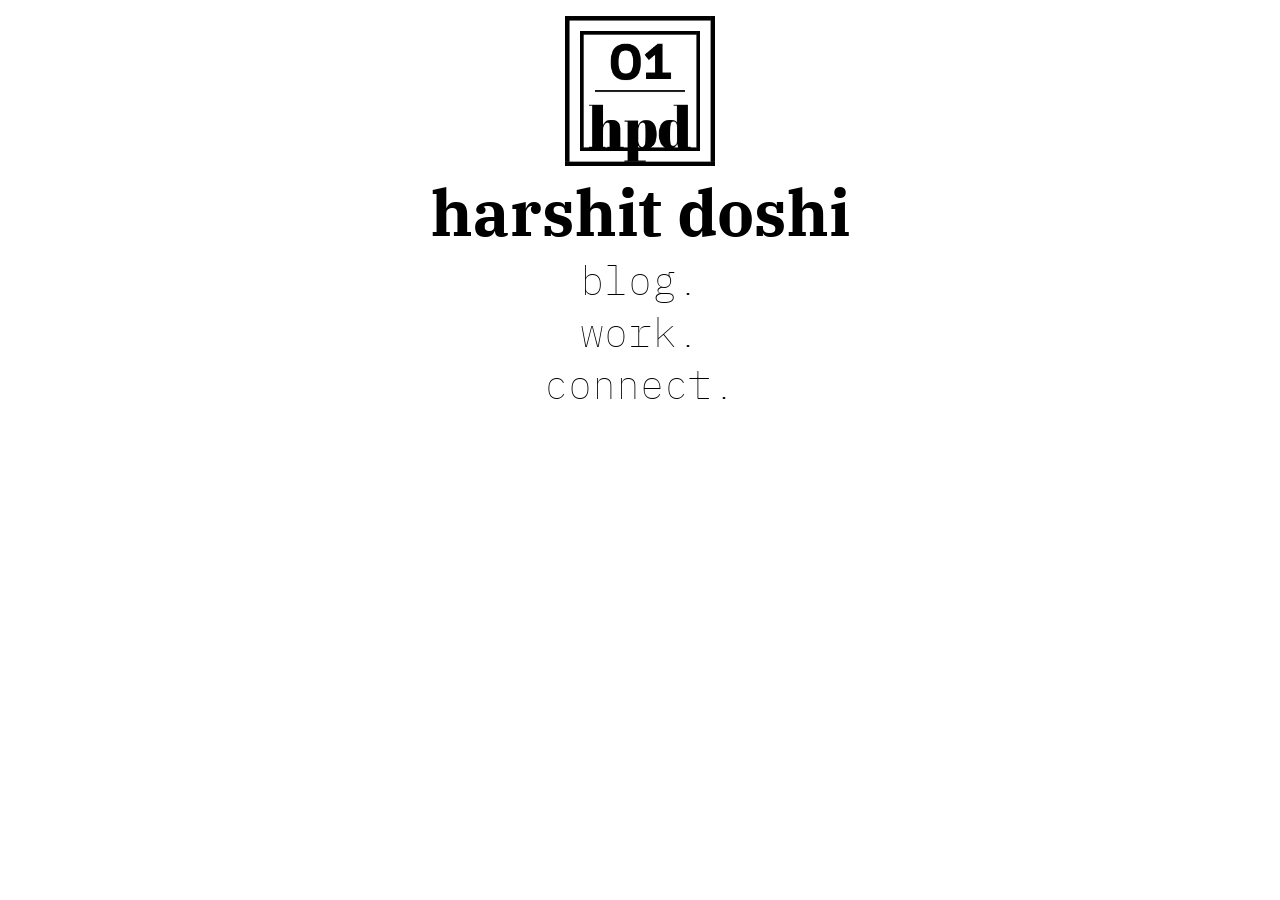
==== index.html @ c31be931 "Rewriting the whole project." ====
<!DOCTYPE html>
<html>
    <head>
        <title>home</title>
        <meta charset="utf-8">
        <link href="css/snow.css" rel="stylesheet" type="text/css">
    </head>
    <body>
        <div>
            <ul class="home">
                <li class="home-logo">
                    <img src="logo-inverted.png">
                </li>
                <li class="home-brand">
                    harshit doshi
                </li>
                <li class="home-list"><a href="blog.html">blog.</a></li>
                <li class="home-list"><a href="work.html">work.</a></li>
                <li class="home-list"><a href="connect.html">connect.</a></li>
            </ul>
        </div>
    </body>
</html>
---- css/snow.css ----
@import url('https://fonts.googleapis.com/css?family=IBM+Plex+Mono|IBM+Plex+Serif&display=swap');

.home {
    display: block;
    list-style: none;
    text-align: center;
    padding-top: 0px;
    padding-bottom: 0px;
    padding-left: 0px;
    padding-right: 0px;
    align-items: center;
    justify-content: center;
}

.home img {

    width: 150px;
    height: 150px;
}

.home a {
    color: #000000;
    text-decoration: none;
}

.home a:hover {
    color: #ffffff;
    background: #000000;
    text-decoration: none;
}

.home-brand {
    color: #000000;
    font-family: 'IBM Plex Serif', serif;
    font-weight: bolder;
    font-size: 400%;
}

.home-brand:hover {
    color: #000000;
    font-family: 'IBM Plex Serif', serif;
    font-weight: bolder;
    font-size: 400%;
}

.home-list {
    color: #000000;
    font-family: 'IBM Plex Mono', monospace;
    font-size: 250%;
    font-weight: 100;
}

header {
    background: #ffffff;
    width: 100%;
    padding-bottom: 5px;
    border-bottom: 1px solid #000000;
}

.navbar {
    display: flex;
    flex-direction: row;
    list-style: none;
    margin: 0;
    padding-top: 0px;
    padding-bottom: 0px;
    padding-left: 5px;
    padding-right: 5px;
}

.blog-logo {
    display: flex;
    padding-top: 0px;
    padding-bottom: 0px;
    padding-left: 0px;
    padding-right: 0px;
    width: 80px;
    height: 80px;
}

.navbar-items {
    display: flex;
    flex-direction: column;
    list-style: none;
    margin: 0;
    padding-top: 0px;
    padding-bottom: 0px;
    padding-left: 5px;
    padding-right: 5px;
}

.blog-brand {
    display: block;
    padding-top: 0px;
    padding-bottom: 0px;
    padding-left: 0px;
    padding-right: 0px;
    color: #000000;
    font-family: 'IBM Plex Serif', serif;
    font-weight: bolder;
    font-size: 200%;
}

.blog-tabs {
    display: flex;
    list-style: none;
    padding-top: 0px;
    padding-bottom: 0px;
    padding-left: 0px;
    padding-right: 0px;
}

.blog-tabs li {
    display: flex;
    color: #000000;
    font-family: 'IBM Plex Mono', monospace;
    font-size: 150%;
    font-weight: 100;
    padding-top: 0px;
    padding-bottom: 0px;
    padding-left: 0px;
    padding-right: 0px;
}

.blog-tabs li:hover {
    display: flex;
    color: #ffffff;
    background: #000000;
    font-family: 'IBM Plex Mono', monospace;
    font-size: 150%;
    font-weight: 100;
    padding-top: 0px;
    padding-bottom: 0px;
    padding-left: 0px;
    padding-right: 0px;
}

.navbar-items a {
    color: #000000;
    padding-left: 5px;
    padding-right: 5px;
    text-decoration: none;
}

.navbar-items a:hover {
    color: #ffffff;
    padding-left: 5px;
    padding-right: 5px;
    text-decoration: none;
}

.blog-list {
    display: flex;
    flex-direction: column-reverse;
    list-style: lower-roman;
    padding: 0px;
    margin-left: 200px;
    margin-right: 200px;
}

.blog-item {
    color: #000000;
    border-bottom: 1px solid #e4e4e4;
}

.blog-item h2 a {
    display: block;
    flex: auto;
    text-decoration: none;
    color: #000000;
}

.blog-item h2 a:hover {
    color: #ffffff;
    background: #000000;
    display: inline;
    text-decoration: none;
}

.blog-item h2 {
    display: block;
    font-family: 'IBM Plex Serif', serif;
    font-size: 150%;
    font-weight: bold;
}

section {
    display: flex;
    padding: 10px;
    flex-wrap: wrap;
    justify-content: space-around;
}

section article {
    margin-left: 200px;
    margin-right: 200px;
    flex: 600px;
}

section article h2 {
    font-size: 200%;
    font-family: 'IBM Plex Serif', serif;
    text-align: center;
}

section article img {
    display: block;
    max-width: 100%;
    max-height: 50%;
    margin: auto;
    border: 2px solid #000000;
    image-rendering: auto;
}

section article p {
    font-size: 130%;
    font-family: 'IBM Plex Serif', serif;
    text-align: left;
}

.highlighted {
    color: #000000;
    background: #ffff81;
    border: 0px;
}

.important {
    color: #000000;
    background: #aab6fe;
    border: 0px;
}

.successful {
    color: #000000;
    background: #b2fab4;
    border: 0px;
}

.danger {
    color: #000000;
    background: #ffa4a2;
    border: 0px;
}

.gallery-item {
    display: flex;
    flex-direction: column;
    flex: 30%;
    flex-wrap: wrap;
    border: 1px solid #000000;
    padding: 5px;
    margin: 5px;
    align-content: center;
}

.gallery-item img {
    display: block;
    max-width: 300;
    max-height: 150;
    padding: 0px;
    margin: 0px;
    border: 1px solid #000000;
}

.gallery-item h3 {
    display: block;
    font-size: 20px;
    font-family: 'IBM Plex Serif', serif;
    font-weight: 100;
}
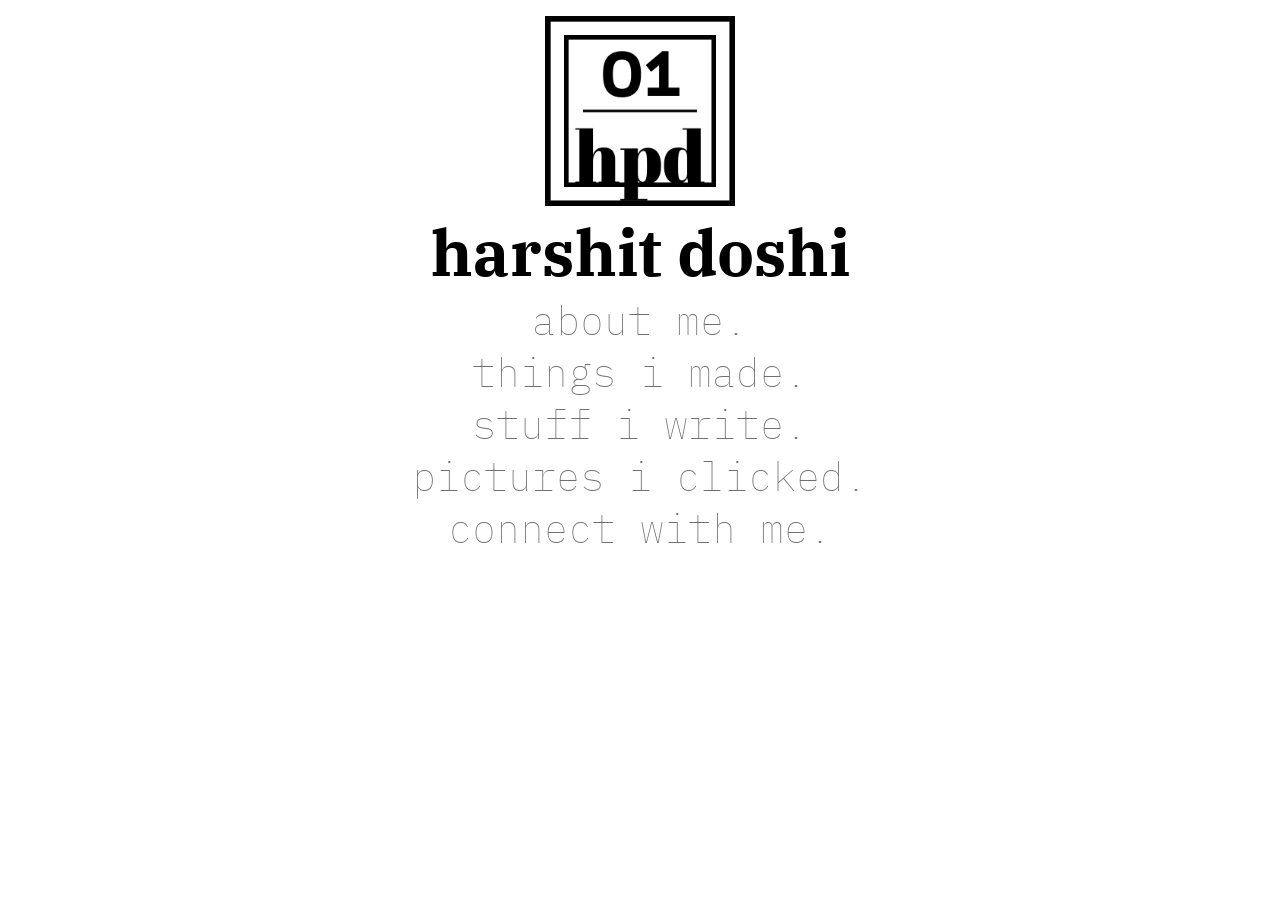
==== commit 54ad7660: "Backup" ====
--- a/index.html
+++ b/index.html
@@ -1,23 +1,23 @@
-<!DOCTYPE html>
-<html>
-    <head>
-        <title>home</title>
-        <meta charset="utf-8">
-        <link href="css/snow.css" rel="stylesheet" type="text/css">
-    </head>
-    <body>
-        <div>
-            <ul class="home">
-                <li class="home-logo">
-                    <img src="logo-inverted.png">
-                </li>
-                <li class="home-brand">
-                    harshit doshi
-                </li>
-                <li class="home-list"><a href="blog.html">blog.</a></li>
-                <li class="home-list"><a href="work.html">work.</a></li>
-                <li class="home-list"><a href="connect.html">connect.</a></li>
-            </ul>
-        </div>
-    </body>
+<!DOCTYPE html>
+<html>
+    <head>
+        <title>home</title>
+        <meta charset="utf-8">
+        <link href="css/home.css" rel="stylesheet" type="text/css">
+    </head>
+    <body>
+        <ul class="home">
+            <li class="home-logo">
+                <img src="logo-inverted.png">
+            </li>
+            <li class="home-brand">
+                harshit doshi
+            </li>
+            <li class="home-list"><a href="blog.html">about me.</a></li>
+            <li class="home-list"><a href="blog.html">things i made.</a></li>
+            <li class="home-list"><a href="blog.html">stuff i write.</a></li>
+            <li class="home-list"><a href="blog.html">pictures i clicked.</a></li>
+            <li class="home-list"><a href="work.html">connect with me.</a></li>
+        </ul>
+    </body>
 </html>
--- a/css/home.css
+++ b/css/home.css
@@ -0,0 +1,36 @@
+@import 'snow.css';
+
+.home {
+    display: grid;
+    list-style: none;
+    text-align: center;
+    padding-top: 0px;
+    padding-bottom: 0px;
+    padding-left: 0px;
+    padding-right: 0px;
+}
+
+.home-logo img {
+    width: 15%;
+}
+
+.home-list a {
+    color: #707070;
+    text-decoration: none;
+    font-family: 'IBM Plex Mono', monospace;
+    font-size: 250%;
+    font-weight: 100;
+}
+
+.home-list a:hover {
+    color: #ffffff;
+    background: #000000;
+    text-decoration: none;
+}
+
+.home-brand {
+    color: #000000;
+    font-family: 'IBM Plex Serif', serif;
+    font-weight: bold;
+    font-size: 400%;
+}
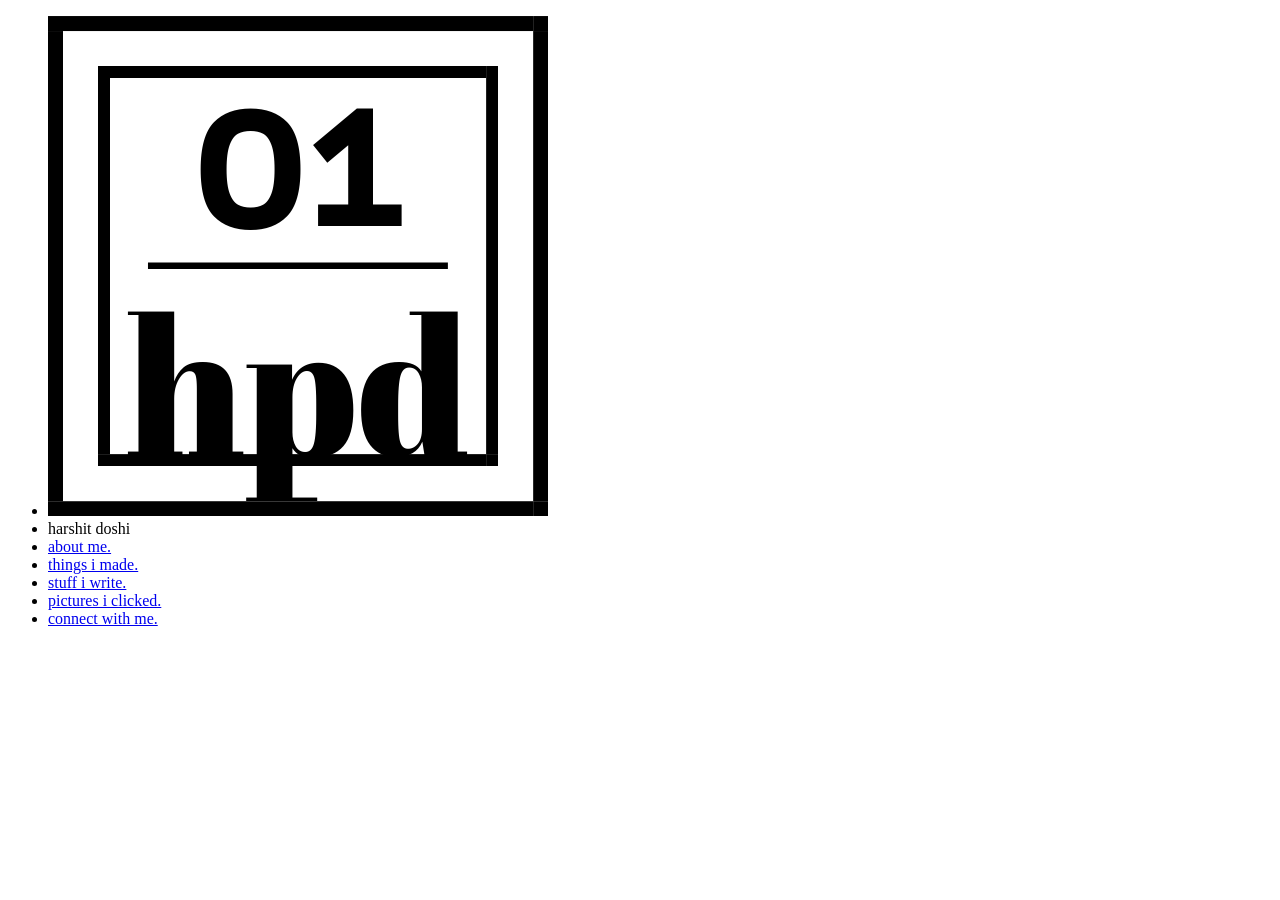
==== commit da5d4594: "Reorganised some files..." ====
--- a/index.html
+++ b/index.html
@@ -3,12 +3,12 @@
     <head>
         <title>home</title>
         <meta charset="utf-8">
-        <link href="css/home.css" rel="stylesheet" type="text/css">
+        <link href="styles/home.css" rel="stylesheet" type="text/css">
     </head>
     <body>
         <ul class="home">
             <li class="home-logo">
-                <img src="logo-inverted.png">
+                <img src="assets/logo-inverted.png">
             </li>
             <li class="home-brand">
                 harshit doshi
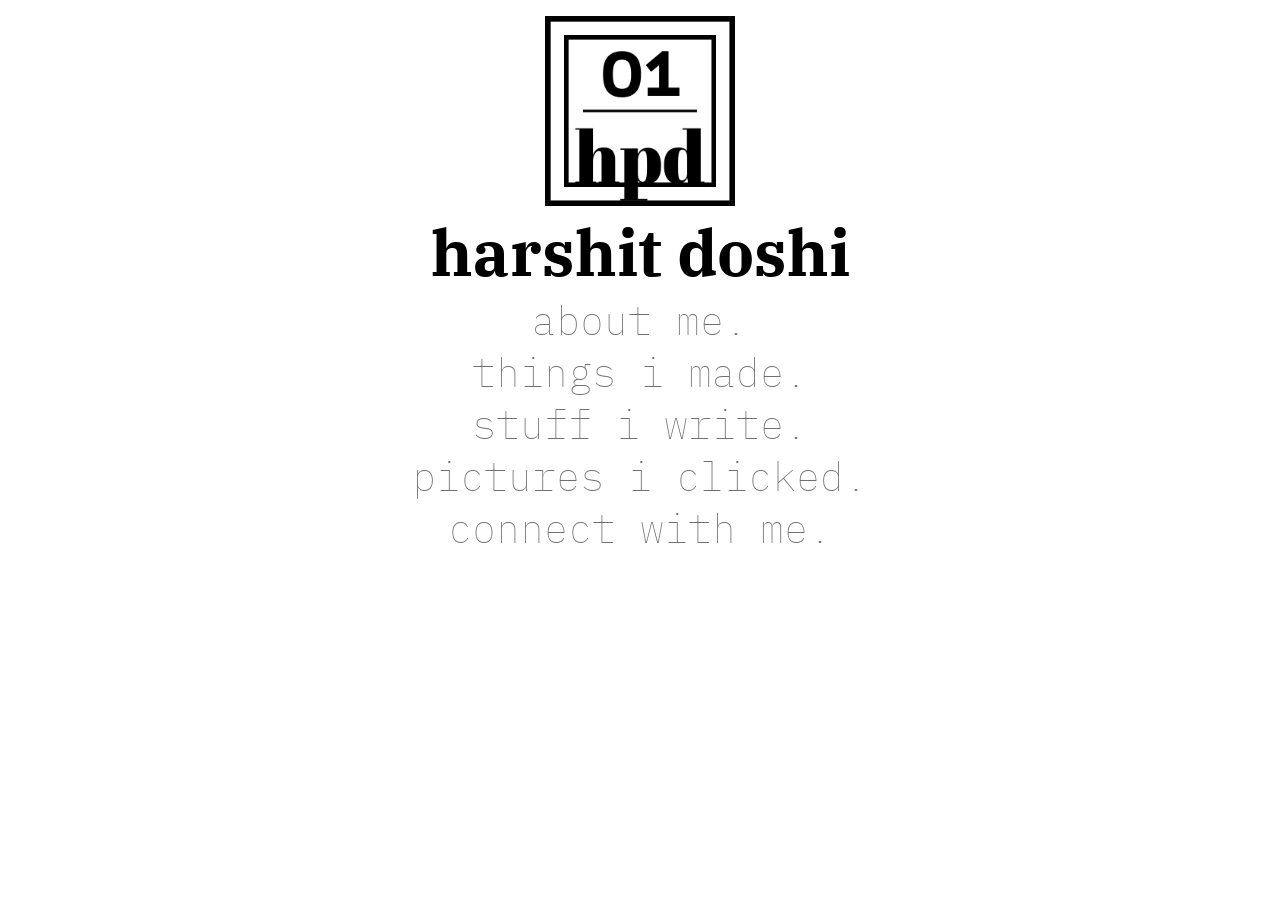
==== commit 48ba0905: "tests..." ====
--- a/index.html
+++ b/index.html
@@ -13,11 +13,11 @@
             <li class="home-brand">
                 harshit doshi
             </li>
-            <li class="home-list"><a href="blog.html">about me.</a></li>
-            <li class="home-list"><a href="blog.html">things i made.</a></li>
-            <li class="home-list"><a href="blog.html">stuff i write.</a></li>
-            <li class="home-list"><a href="blog.html">pictures i clicked.</a></li>
-            <li class="home-list"><a href="work.html">connect with me.</a></li>
+            <li class="home-list"><a href="pages/post.html">about me.</a></li>
+            <li class="home-list"><a href="pages/portfolio.html">things i made.</a></li>
+            <li class="home-list"><a href="pages/blog.html">stuff i write.</a></li>
+            <li class="home-list"><a href="pages/gallery.html">pictures i clicked.</a></li>
+            <li class="home-list"><a href="pages/tables.html">connect with me.</a></li>
         </ul>
     </body>
 </html>
--- a/styles/home.css
+++ b/styles/home.css
@@ -0,0 +1,38 @@
+@import 'snow.css';
+
+.home {
+    display: grid;
+    list-style: none;
+    text-align: center;
+    vertical-align: middle;
+    vertical-align: -webkit-baseline-middle;
+    padding-top: 0px;
+    padding-bottom: 0px;
+    padding-left: 0px;
+    padding-right: 0px;
+}
+
+.home-logo img {
+    width: 15%;
+}
+
+.home-list a {
+    color: #707070;
+    text-decoration: none;
+    font-family: 'IBM Plex Mono', monospace;
+    font-size: 250%;
+    font-weight: 100;
+}
+
+.home-list a:hover {
+    color: #ffffff;
+    background: #000000;
+    text-decoration: none;
+}
+
+.home-brand {
+    color: #000000;
+    font-family: 'IBM Plex Serif', serif;
+    font-weight: bold;
+    font-size: 400%;
+}
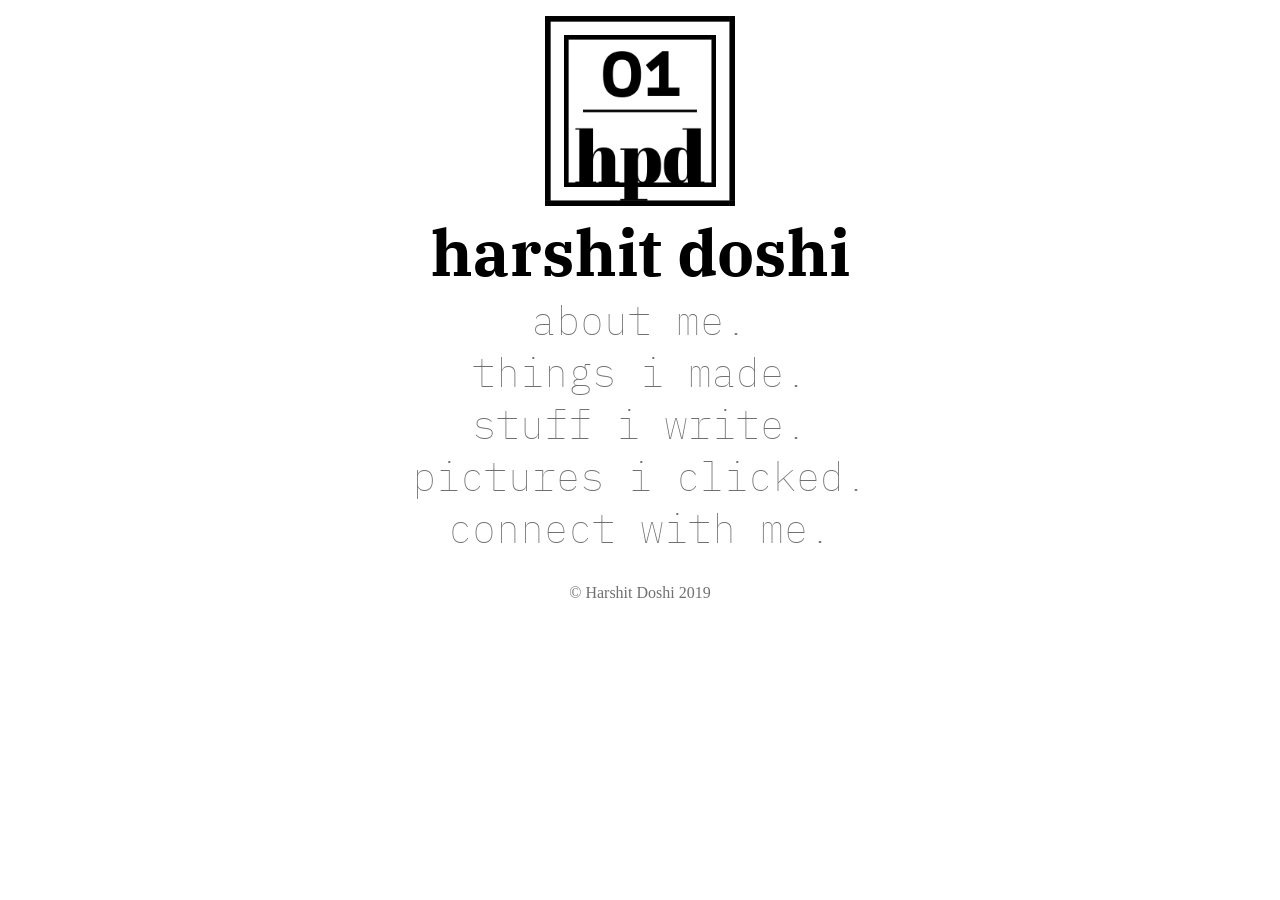
==== commit 412a3618: "Updated the home page and added breadcrumbs to the post page..." ====
--- a/index.html
+++ b/index.html
@@ -13,11 +13,14 @@
             <li class="home-brand">
                 harshit doshi
             </li>
-            <li class="home-list"><a href="pages/post.html">about me.</a></li>
-            <li class="home-list"><a href="pages/portfolio.html">things i made.</a></li>
-            <li class="home-list"><a href="pages/blog.html">stuff i write.</a></li>
-            <li class="home-list"><a href="pages/gallery.html">pictures i clicked.</a></li>
-            <li class="home-list"><a href="pages/tables.html">connect with me.</a></li>
+            <li class="home-list"><a href="post.html">about me.</a></li>
+            <li class="home-list"><a href="portfolio.html">things i made.</a></li>
+            <li class="home-list"><a href="blog.html">stuff i write.</a></li>
+            <li class="home-list"><a href="gallery.html">pictures i clicked.</a></li>
+            <li class="home-list"><a href="tables.html">connect with me.</a></li>
         </ul>
+        <footer>
+            © Harshit Doshi 2019
+        </footer>
     </body>
 </html>
--- a/styles/home.css
+++ b/styles/home.css
@@ -35,4 +35,11 @@
     font-family: 'IBM Plex Serif', serif;
     font-weight: bold;
     font-size: 400%;
+}
+
+footer {
+    color: #707070;
+    font-family: 'IBM Plex Serif', serif;
+    text-align: center;
+    margin-top: 30px;
 }
